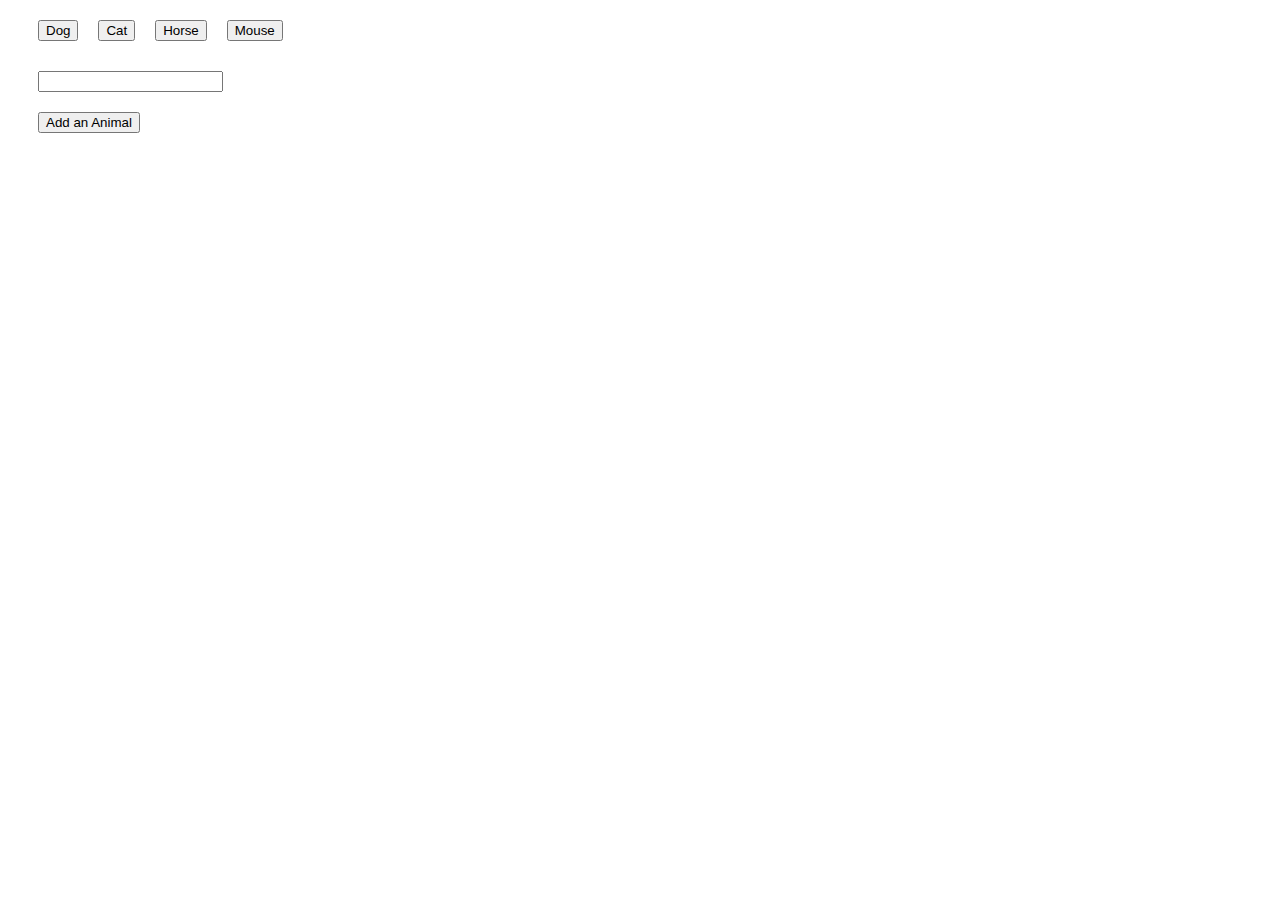
==== index.html @ 997f6a86 "message" ====
<!DOCTYPE html>
<html lang="en">

<head>
    <meta charset="utf-8">
    <title> Animal Giphys</title>
    <link rel="stylesheet" type="text/css" media="screen" href=css/style.css />

</head>

<body>

    <div class="container">

        <!-- Buttons will get Dumped Here  -->
        <div id="buttons-view"></div>

        <form id="animal-form">
            <label for="animal-input"></label>
            <input type="text" id="animal-input">
            <br>

            <!-- Button triggers new animal to be added -->
            <input id="add-animal" type="submit" value="Add an Animal">
        </form>


        <div id="gifs-appear-here">
        </div>

        <script src="https://cdnjs.cloudflare.com/ajax/libs/jquery/3.2.1/jquery.min.js"></script>
        <script type="text/javascript">
            // Initial array of animals
            var animals = ["Dog", "Cat", "Horse", "Mouse"];



            // Function for displaying animal data
            function renderButtons() {

                // Deleting the data prior to adding new so we don't have repeat buttons
                $("#buttons-view").empty();

                // Looping through the array of animals
                for (var i = 0; i < animals.length; i++) {

                    // Then dynamicaly generating buttons for each animal in the array
                    var a = $("<button>");
                    // Adding a class of animal to our button
                    a.addClass("animal");
                    // Adding a data-attribute
                    a.attr("data-name", animals[i]);
                    // Providing the initial button text
                    a.text(animals[i]);
                    // Adding the button to the HTML
                    $("#buttons-view").append(a);
                }
            }

            // This function handles events where one button is clicked
            $("#add-animal").on("click", function (event) {
                // Preventing the buttons default behavior when clicked (which is submitting a form)
                event.preventDefault();
                // This line grabs the input from the textbox
                var animal = $("#animal-input").val().trim();

                // Adding the animal from the textbox to our array
                animals.push(animal);
                console.log(animal)
                // Calling renderButtons which handles the processing of our animal array
                renderButtons();

            });
            renderButtons();

            // Adding click event  listener to all buttons
            $("button").on("click", function () {
                // Grabbing and storing the data-animal property value from the button
                var animal = $(this).attr("data-name");

                // Constructing a queryURL using the animal name
                var queryURL = "https://api.giphy.com/v1/gifs/search?q=" +
                    animal + "&api_key=dc6zaTOxFJmzC&limit=10";

                // Performing an AJAX request with the queryURL
                $.ajax({
                        url: queryURL,
                        method: "GET"
                    })
                    // After data comes back from the request
                    .then(function (response) {
                        console.log(queryURL);

                        console.log(response);
                        // storing the data from the AJAX request in the results variable
                        var results = response.data;
                        $("#gifs-appear-here").empty()

                        // Looping through each result item
                        for (var i = 0; i < results.length; i++) {

                            // Creating and storing a div tag
                            var animalDiv = $("<div>");

                            // Creating a paragraph tag with the result item's rating
                            var p = $("<p>").text("Rating: " + results[i].rating);

                            // Creating and storing an image tag
                            var animalImage = $("<img>");
                            // Setting the src attribute of the image to a property pulled off the result item
                            animalImage.attr("src", results[i].images.fixed_height.url);
                            animalImage.attr("image-state", "still")
                            animalImage.attr("data-animate", results[i].images.fixed_height.url)
                            animalImage.attr("data-still", results[i].images.fixed_height_still.url)
                            animalImage.addClass("gif")

                            // Appending the paragraph and image tag to the animalDiv
                            animalDiv.append(p);
                            animalDiv.append(animalImage);

                            // Prependng the animalDiv to the HTML page in the "#gifs-appear-here" div
                            $("#gifs-appear-here").prepend(animalDiv);
                        }
                    });
            });
            // $(document).on("click", ".gifButton", displayGifInfo);

            //On click function to animate the gif and still the gif
            $(document).on("click", ".gif", function () {



                var state = $(this).attr("image-state")
                console.log(state)


                if (state == "still") {
                    var dataAnimate = $(this).attr("data-animate")
                    console.log(dataAnimate)
                    $(this).attr("src", dataAnimate)
                    $(this).attr("image-state", "animate")


                }

                if (state == "animate") {
                    var dataStill = $(this).attr("data-still")
                    console.log(dataAnimate)
                    $(this).attr("src", dataStill)
                    $(this).attr("image-state", "still")


                }

            });
        </script>


</body>

</html>
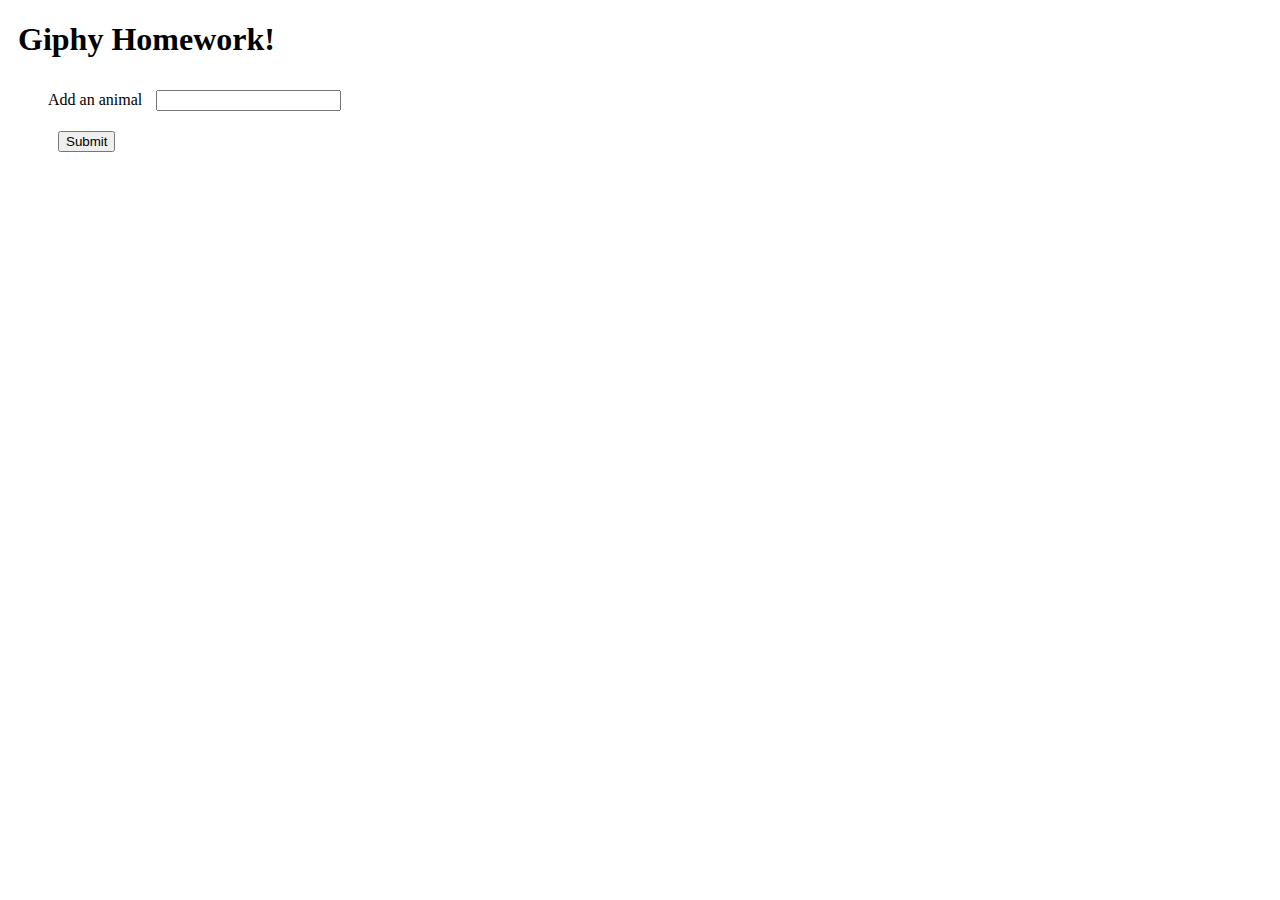
==== commit 9947f954: "message" ====
--- a/index.html
+++ b/index.html
@@ -2,159 +2,70 @@
 <html lang="en">
 
 <head>
-    <meta charset="utf-8">
-    <title> Animal Giphys</title>
-    <link rel="stylesheet" type="text/css" media="screen" href=css/style.css />
+    <meta charset="UTF-8">
+    <title>Gif Homework</title>
 
+    <!-- Link to the jQuery Library -->
+    <script src="https://code.jquery.com/jquery-2.2.3.js" integrity="sha256-laXWtGydpwqJ8JA+X9x2miwmaiKhn8tVmOVEigRNtP4=" crossorigin="anonymous"></script>
+
+    <!-- Link to the Bootstrap Library -->
+    <link rel="stylesheet" href="https://maxcdn.bootstrapcdn.com/bootstrap/3.3.6/css/bootstrap.min.css" integrity="sha384-1q8mTJOASx8j1Au+a5WDVnPi2lkFfwwEAa8hDDdjZlpLegxhjVME1fgjWPGmkzs7"
+        crossorigin="anonymous">
+
+    <!-- Link to an sdditional CSS File -->
+    <link rel="stylesheet" href="css/style.css">
 </head>
 
 <body>
 
+    <!-- Overall Bootstrap Grid -->
     <div class="container">
 
-        <!-- Buttons will get Dumped Here  -->
-        <div id="buttons-view"></div>
+        <!-- Jumbotron with Title -->
+        <!-- <div class="jumbotron"> -->
 
-        <form id="animal-form">
-            <label for="animal-input"></label>
-            <input type="text" id="animal-input">
-            <br>
+        <h1 class="text-left">
+            <strong>Giphy Homework!</strong>
+        </h1>
 
-            <!-- Button triggers new animal to be added -->
-            <input id="add-animal" type="submit" value="Add an Animal">
-        </form>
+        <!-- </div> -->
+        <!-- End Jumbotron -->
 
+        <!-- Row containing the animal buttons -->
+        <div class="row" id="buttonPanel">
+        </div>
+        <!-- End row with animal buttons -->
 
-        <div id="gifs-appear-here">
+        <!-- Row containing the Gifs and the user form -->
+        <div class="row">
+
+            <!-- Left panel containing the Gifs -->
+            <div class="col-lg-10" id="gifPanel">
+            </div>
+            <!-- End left panel containing the Gifs  -->
+
+            <!-- Right panel containing the user form -->
+            <div class="col-lg-2 formPanel">
+                <form id="animal-form">
+                    <label for="animal-input" class="inputLabel">Add an animal</label>
+                    <input type="text" id="animal-input">
+                    <br>
+
+                    <!-- Button triggers a new animal to be added -->
+                    <input id="add-animal" type="submit" value="Submit">
+                </form>
+            </div>
+            <!-- End right panel containing the user form -->
+
         </div>
-
-        <script src="https://cdnjs.cloudflare.com/ajax/libs/jquery/3.2.1/jquery.min.js"></script>
-        <script type="text/javascript">
-            // Initial array of animals
-            var animals = ["Dog", "Cat", "Horse", "Mouse"];
+        <!-- End row with Gifs and user form -->
 
 
 
-            // Function for displaying animal data
-            function renderButtons() {
+    </div>
+    <!-- End Bootstrap Grid -->
 
-                // Deleting the data prior to adding new so we don't have repeat buttons
-                $("#buttons-view").empty();
-
-                // Looping through the array of animals
-                for (var i = 0; i < animals.length; i++) {
-
-                    // Then dynamicaly generating buttons for each animal in the array
-                    var a = $("<button>");
-                    // Adding a class of animal to our button
-                    a.addClass("animal");
-                    // Adding a data-attribute
-                    a.attr("data-name", animals[i]);
-                    // Providing the initial button text
-                    a.text(animals[i]);
-                    // Adding the button to the HTML
-                    $("#buttons-view").append(a);
-                }
-            }
-
-            // This function handles events where one button is clicked
-            $("#add-animal").on("click", function (event) {
-                // Preventing the buttons default behavior when clicked (which is submitting a form)
-                event.preventDefault();
-                // This line grabs the input from the textbox
-                var animal = $("#animal-input").val().trim();
-
-                // Adding the animal from the textbox to our array
-                animals.push(animal);
-                console.log(animal)
-                // Calling renderButtons which handles the processing of our animal array
-                renderButtons();
-
-            });
-            renderButtons();
-
-            // Adding click event  listener to all buttons
-            $("button").on("click", function () {
-                // Grabbing and storing the data-animal property value from the button
-                var animal = $(this).attr("data-name");
-
-                // Constructing a queryURL using the animal name
-                var queryURL = "https://api.giphy.com/v1/gifs/search?q=" +
-                    animal + "&api_key=dc6zaTOxFJmzC&limit=10";
-
-                // Performing an AJAX request with the queryURL
-                $.ajax({
-                        url: queryURL,
-                        method: "GET"
-                    })
-                    // After data comes back from the request
-                    .then(function (response) {
-                        console.log(queryURL);
-
-                        console.log(response);
-                        // storing the data from the AJAX request in the results variable
-                        var results = response.data;
-                        $("#gifs-appear-here").empty()
-
-                        // Looping through each result item
-                        for (var i = 0; i < results.length; i++) {
-
-                            // Creating and storing a div tag
-                            var animalDiv = $("<div>");
-
-                            // Creating a paragraph tag with the result item's rating
-                            var p = $("<p>").text("Rating: " + results[i].rating);
-
-                            // Creating and storing an image tag
-                            var animalImage = $("<img>");
-                            // Setting the src attribute of the image to a property pulled off the result item
-                            animalImage.attr("src", results[i].images.fixed_height.url);
-                            animalImage.attr("image-state", "still")
-                            animalImage.attr("data-animate", results[i].images.fixed_height.url)
-                            animalImage.attr("data-still", results[i].images.fixed_height_still.url)
-                            animalImage.addClass("gif")
-
-                            // Appending the paragraph and image tag to the animalDiv
-                            animalDiv.append(p);
-                            animalDiv.append(animalImage);
-
-                            // Prependng the animalDiv to the HTML page in the "#gifs-appear-here" div
-                            $("#gifs-appear-here").prepend(animalDiv);
-                        }
-                    });
-            });
-            // $(document).on("click", ".gifButton", displayGifInfo);
-
-            //On click function to animate the gif and still the gif
-            $(document).on("click", ".gif", function () {
-
-
-
-                var state = $(this).attr("image-state")
-                console.log(state)
-
-
-                if (state == "still") {
-                    var dataAnimate = $(this).attr("data-animate")
-                    console.log(dataAnimate)
-                    $(this).attr("src", dataAnimate)
-                    $(this).attr("image-state", "animate")
-
-
-                }
-
-                if (state == "animate") {
-                    var dataStill = $(this).attr("data-still")
-                    console.log(dataAnimate)
-                    $(this).attr("src", dataStill)
-                    $(this).attr("image-state", "still")
-
-
-                }
-
-            });
-        </script>
-
+    <script type="text/javascript" src="javascript/giphy1.js"></script>
 
 </body>
 
--- a/css/style.css
+++ b/css/style.css
@@ -0,0 +1,6 @@
+button,
+div,
+form,
+input {
+    margin: 10px;
+}